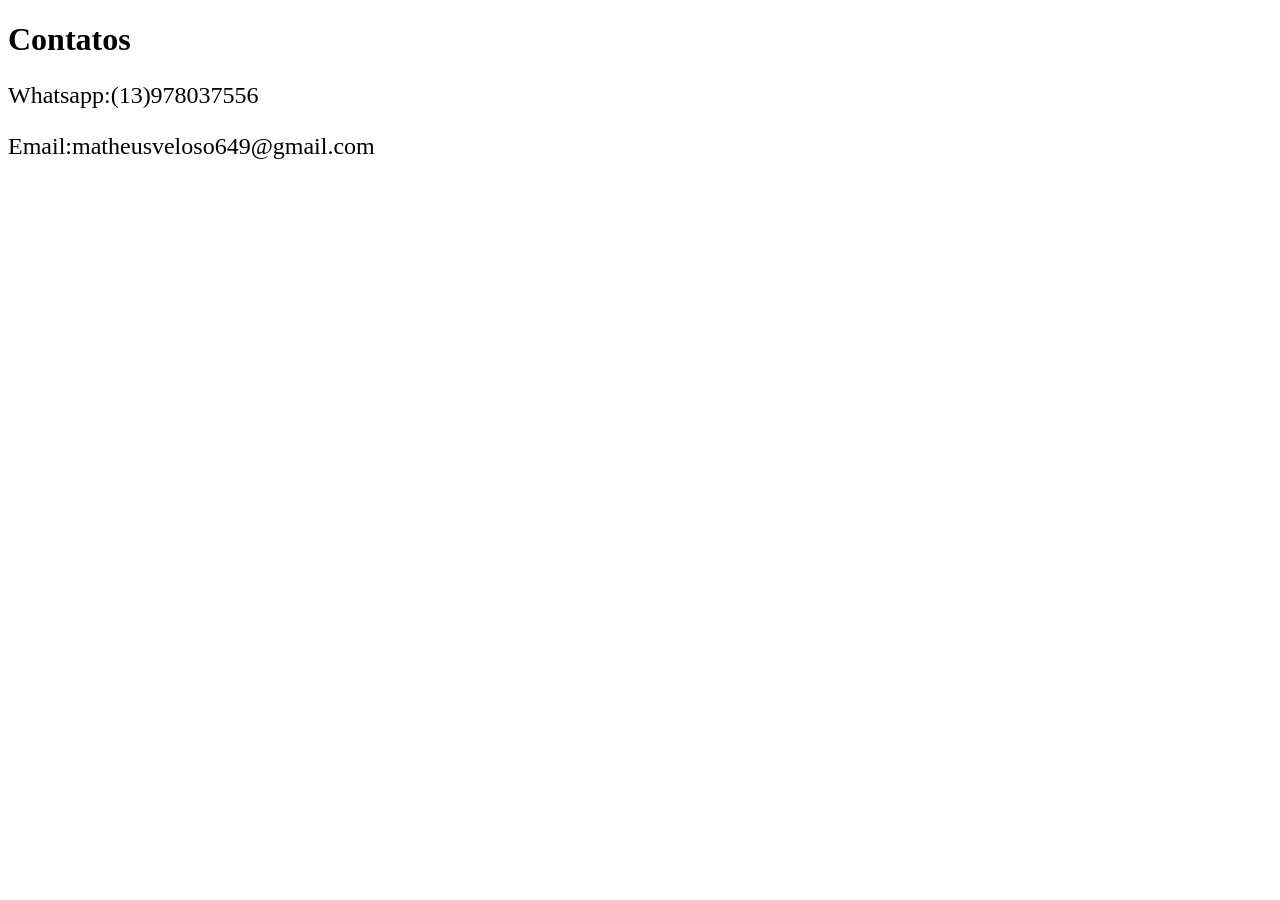
==== contato.html @ 75ea720f "Hobbies" ====
<!DOCTYPE html>
<html lang="pt-br">
<head>
    <meta charset="UTF-8">
    <meta name="viewport" content="width=device-width, initial-scale=1.0">
    <title>Document</title>
</head>
<body> 
    
    <h1>Contatos</h1>
    <p style="font-size: 24px;">Whatsapp:(13)978037556</p>
    <p style="font-size: 24px;">Email:matheusveloso649@gmail.com</p>




</body>
</html>
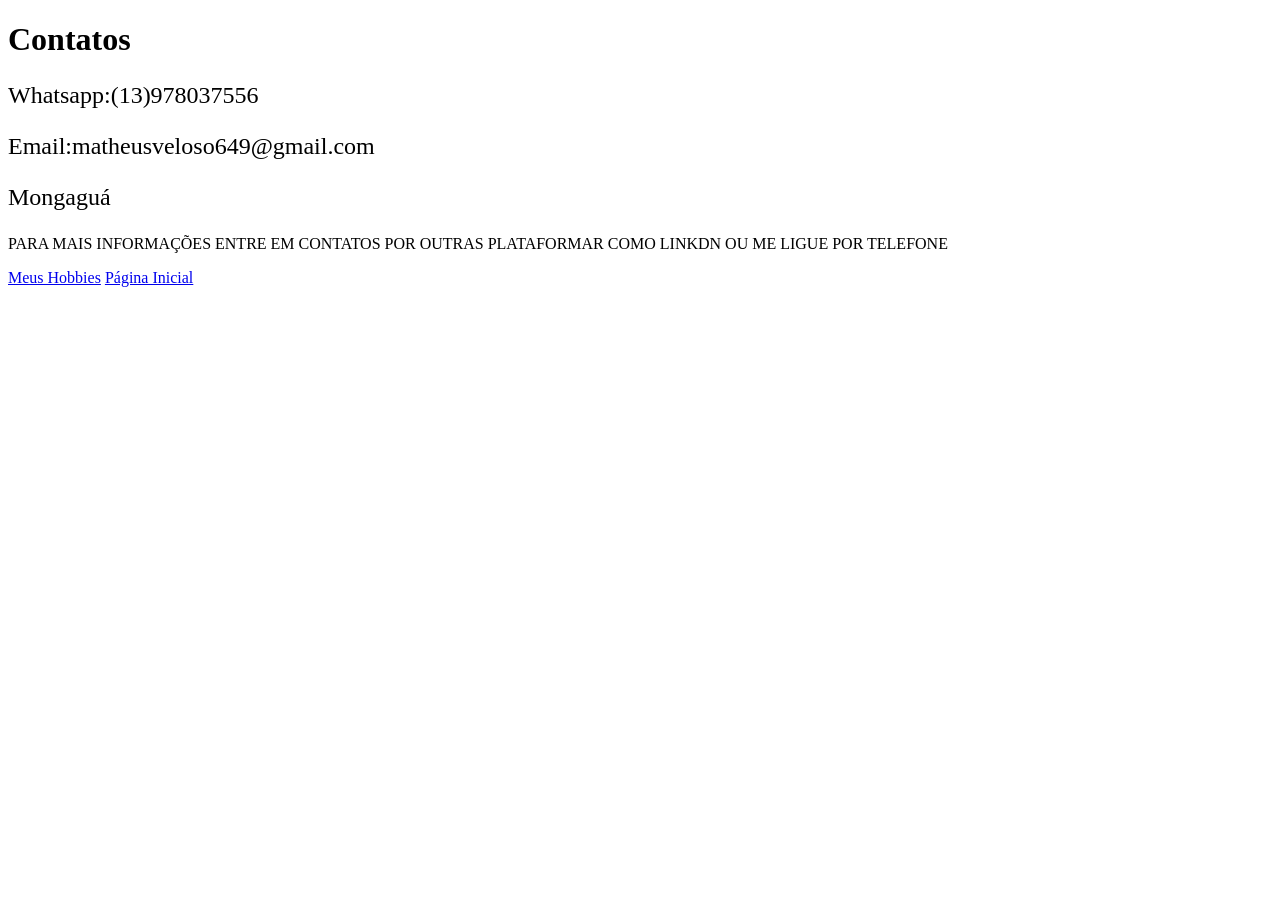
==== commit 68ce4c56: "Alterado de forma correta" ====
--- a/contato.html
+++ b/contato.html
@@ -10,8 +10,15 @@
     <h1>Contatos</h1>
     <p style="font-size: 24px;">Whatsapp:(13)978037556</p>
     <p style="font-size: 24px;">Email:matheusveloso649@gmail.com</p>
+    <p style="font-size: 24px;">Mongaguá</p>
+    <p>PARA MAIS INFORMAÇÕES ENTRE EM CONTATOS POR OUTRAS PLATAFORMAR COMO LINKDN OU ME LIGUE POR TELEFONE</p>
 
 
+
+    <nav>
+<a id="link"  href="hobbies.html">Meus Hobbies</a>
+<a  id="link"  href="index.html">Página Inicial</a>
+</nav>
 
 
 </body>
